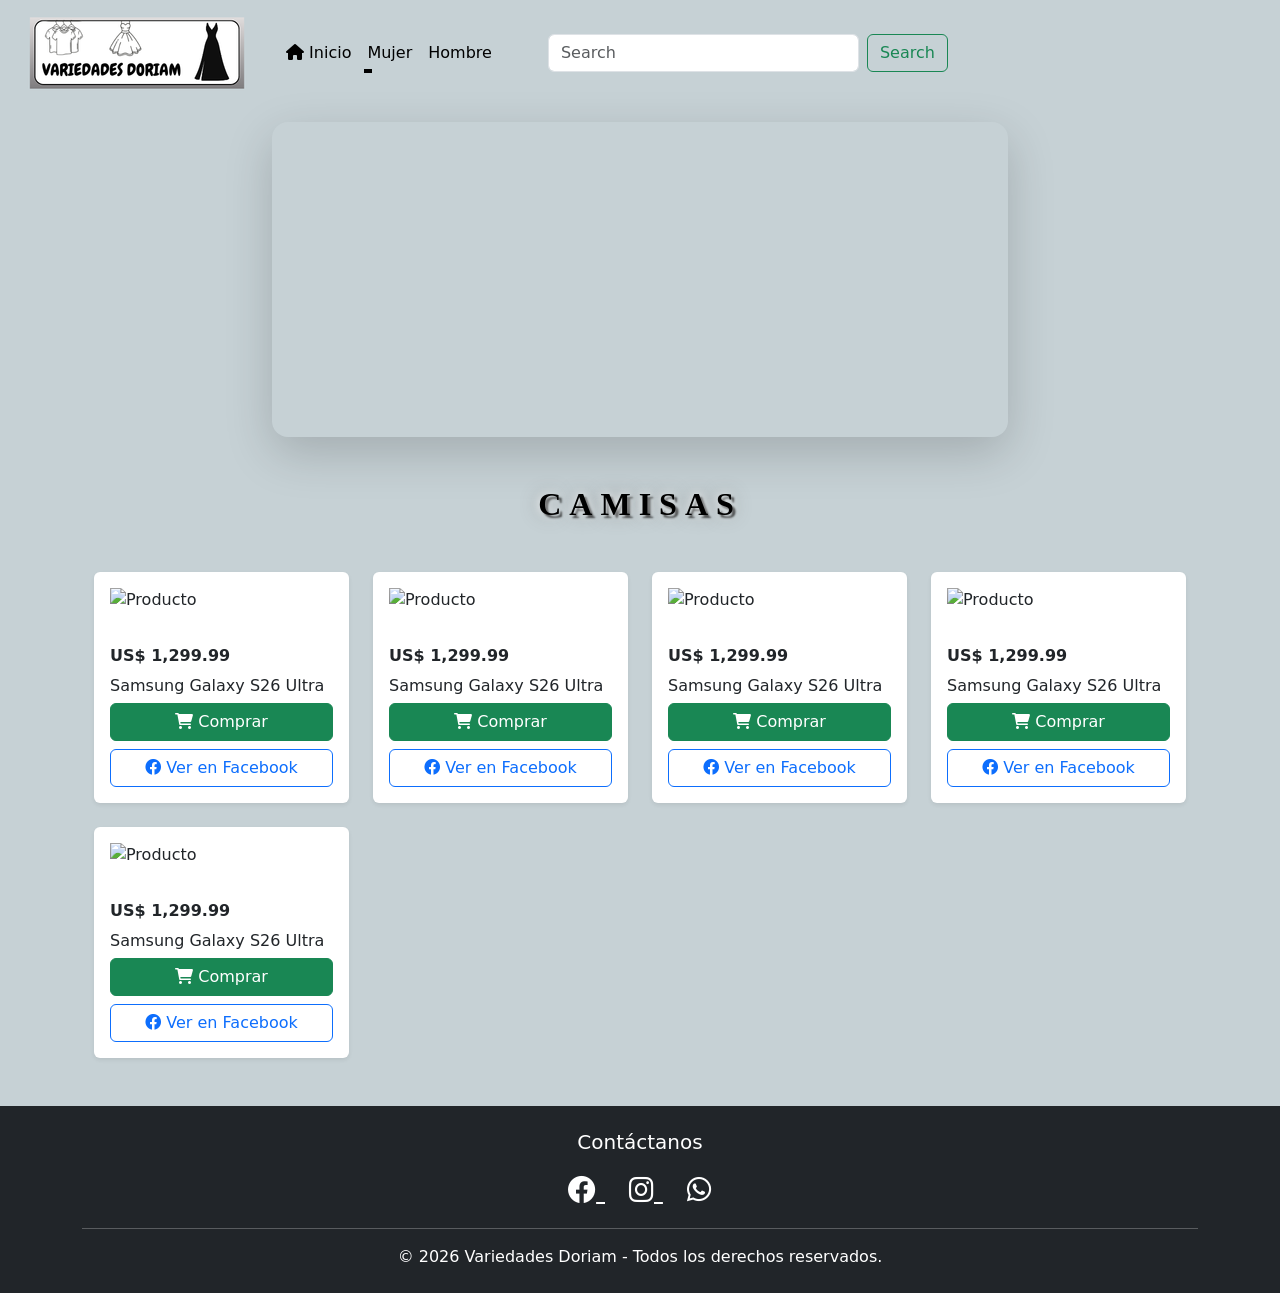
==== camisas/index.html @ 2f4d7950 "quitando el .HTML quitando el .HTML" ====
<!DOCTYPE html>
<html lang="en">

<head>
    <meta charset="UTF-8">
    <meta name="viewport" content="width=device-width, initial-scale=1.0">
    <title> Camisas - Variedades Doriam </title>


    <link href="https://cdn.jsdelivr.net/npm/bootstrap@5.3.0/dist/css/bootstrap.min.css" rel="stylesheet">
    <link rel="stylesheet" href="../css/estilos.css">

</head>

<body>

    <!--Navbar-->
    <nav class="navbar navbar-expand-lg mi-navbar">
        <div class="container-fluid">
            <a class="navbar-brand" href="./">
                <img src="../logo/Logo.png" alt="">
            </a>
            <button class="navbar-toggler" type="button" data-bs-toggle="collapse"
                data-bs-target="#navbarSupportedContent" aria-controls="navbarSupportedContent" aria-expanded="false"
                aria-label="Toggle navigation">
                <span class="navbar-toggler-icon"></span>
            </button>
            <div class="collapse navbar-collapse" id="navbarSupportedContent">
                <ul class="navbar-nav mb-2 mb-lg-0">
                    <li class="nav-item">
                        <a class="nav-link active" aria-current="page" href="./"><i
                                class="fa-solid fa-house"></i> Inicio</a>
                    </li>
                    <li class="nav-item active dropdown">
                        <a class="nav-link active dropdown-toggle" href="#" role="button" data-bs-toggle="dropdown"
                            aria-expanded="false">
                            Mujer
                        </a>
                        <ul class="dropdown-menu">
                            <li><a class="dropdown-item" href="../vestidos/">Vestidos</a></li>
                            <li><a class="dropdown-item" href="../faldas/">Faldas</a></li>
                            <li><a class="dropdown-item" href="camisas"> Camisas</a></li>
                    </li>
                </ul>
                </li>
                <li class="nav-item">
                    <a class="nav-link active" href="Hombre.html">Hombre</a>
                </li>
                </ul>
                <form class="d-flex ms-5" role="search" style="width: 400px;">
                    <input class="form-control me-2" type="search" id="inputBusqueda" placeholder="Search"
                        aria-label="Search" />
                    <button class="btn btn-outline-success" type="submit">Search</button>
                </form>


            </div>
        </div>
    </nav>




    <!--Vdeo-->
    <div class="container mt-3">
        <div class="row justify-content-center">
            <div class="col-md-10 col-lg-8">
                <div class="ratio ratio-21x9 shadow-lg rounded-4 overflow-hidden">
                    <video autoplay muted loop playsinline>
                        <source src="../Video/VideoLogo.mp4" type="video/mp4">
                    </video>
                </div>
            </div>
        </div>
    </div>


    <!--Tarjetas-->
    <div class="container mt-5">
        <h2 class="text-center mb-5 fw-bold titulo-diseno">CAMISAS</h2>


        <div class="container mt-5">
            <div class="row g-4">
                <div class="col-6 col-md-4 col-lg-3">
                    <div class="card h-100 border-0 shadow-sm tarjeta-producto">
                        <div class="position-relative">
                            <img src="tu-imagen.jpg" class="card-img-top p-3" alt="Producto">

                        </div>
                        <div class="card-body">
                            <p class="text-dark fw-bold mb-0">US$ 1,299.99</p>
                            <h6 class="card-title mt-2">Samsung Galaxy S26 Ultra</h6>
                            <div class="d-grid gap-2 mb-2">
                                <button class="btn btn-success" type="button">
                                    <i class="fa-solid fa-cart-shopping"></i> Comprar
                                </button>
                            </div>
                            <div class="d-grid gap-2">
                                <a href="#" class="btn btn-outline-primary">
                                    <i class="fa-brands fa-facebook"></i> Ver en Facebook
                                </a>
                            </div>
                        </div>
                    </div>
                </div>





                <!--Tarjeta2-->
                <div class="col-6 col-md-4 col-lg-3">
                    <div class="card h-100 border-0 shadow-sm tarjeta-producto">
                        <div class="position-relative">
                            <img src="tu-imagen.jpg" class="card-img-top p-3" alt="Producto">

                        </div>
                        <div class="card-body">
                            <p class="text-dark fw-bold mb-0">US$ 1,299.99</p>
                            <h6 class="card-title mt-2">Samsung Galaxy S26 Ultra</h6>
                            <div class="d-grid gap-2 mb-2">
                                <button class="btn btn-success" type="button">
                                    <i class="fa-solid fa-cart-shopping"></i> Comprar
                                </button>
                            </div>
                            <div class="d-grid gap-2">
                                <a href="#" class="btn btn-outline-primary">
                                    <i class="fa-brands fa-facebook"></i> Ver en Facebook
                                </a>
                            </div>
                        </div>
                    </div>
                </div>



                <!--Tarjeta3-->
                <div class="col-6 col-md-4 col-lg-3">
                    <div class="card h-100 border-0 shadow-sm tarjeta-producto">
                        <div class="position-relative">
                            <img src="tu-imagen.jpg" class="card-img-top p-3" alt="Producto">

                        </div>
                        <div class="card-body">
                            <p class="text-dark fw-bold mb-0">US$ 1,299.99</p>
                            <h6 class="card-title mt-2">Samsung Galaxy S26 Ultra</h6>
                            <div class="d-grid gap-2 mb-2">
                                <button class="btn btn-success" type="button">
                                    <i class="fa-solid fa-cart-shopping"></i> Comprar
                                </button>
                            </div>
                            <div class="d-grid gap-2">
                                <a href="#" class="btn btn-outline-primary">
                                    <i class="fa-brands fa-facebook"></i> Ver en Facebook
                                </a>
                            </div>
                        </div>
                    </div>
                </div>




                <!--Tarjeta4-->
                <div class="col-6 col-md-4 col-lg-3">
                    <div class="card h-100 border-0 shadow-sm tarjeta-producto">
                        <div class="position-relative">
                            <img src="tu-imagen.jpg" class="card-img-top p-3" alt="Producto">

                        </div>
                        <div class="card-body">
                            <p class="text-dark fw-bold mb-0">US$ 1,299.99</p>
                            <h6 class="card-title mt-2">Samsung Galaxy S26 Ultra</h6>
                            <div class="d-grid gap-2 mb-2">
                                <button class="btn btn-success" type="button">
                                    <i class="fa-solid fa-cart-shopping"></i> Comprar
                                </button>
                            </div>
                            <div class="d-grid gap-2">
                                <a href="#" class="btn btn-outline-primary">
                                    <i class="fa-brands fa-facebook"></i> Ver en Facebook
                                </a>
                            </div>
                        </div>
                    </div>
                </div>


                <!--Tarjeta5-->
                <div class="col-6 col-md-4 col-lg-3">
                    <div class="card h-100 border-0 shadow-sm tarjeta-producto">
                        <div class="position-relative">
                            <img src="tu-imagen.jpg" class="card-img-top p-3" alt="Producto">

                        </div>
                        <div class="card-body">
                            <p class="text-dark fw-bold mb-0">US$ 1,299.99</p>
                            <h6 class="card-title mt-2">Samsung Galaxy S26 Ultra</h6>
                            <div class="d-grid gap-2 mb-2">
                                <button class="btn btn-success" type="button">
                                    <i class="fa-solid fa-cart-shopping"></i> Comprar
                                </button>
                            </div>
                            <div class="d-grid gap-2">
                                <a href="#" class="btn btn-outline-primary">
                                    <i class="fa-brands fa-facebook"></i> Ver en Facebook
                                </a>
                            </div>
                        </div>
                    </div>
                </div>




            </div>
        </div>
    </div>




















    <!--Footer-->
    <footer class="bg-dark text-white pt-4 pb-2 mt-5">
        <div class="container text-center">
            <h5 class="mb-3">Contáctanos</h5>

            <div class="mb-3">
                <a href="https://www.facebook.com/share/1BS9WmBLw5/?mibextid=wwXIfr" target="_blank"
                    class="text-white me-4 fs-3">
                    <i class="fab fa-facebook"></i>
                </a>
                <a href="https://www.instagram.com/dav_hnz/" target="_blank" class="text-white me-4 fs-3">
                    <i class="fab fa-instagram"></i>
                </a>
                <a href="https://wa.me/50379425930" target="_blank" class="text-white fs-3">
                    <i class="fab fa-whatsapp"></i>
                </a>
            </div>

            <hr class="bg-white">
            <p>&copy; 2026 Variedades Doriam - Todos los derechos reservados.</p>
        </div>
    </footer>










    <script src="https://cdn.jsdelivr.net/npm/bootstrap@5.3.0/dist/js/bootstrap.bundle.min.js"></script>
    <script src="../js/buscador.js"></script>
    <link rel="stylesheet" href="https://cdnjs.cloudflare.com/ajax/libs/font-awesome/6.0.0/css/all.min.css">
</body>

</html>
---- css/estilos.css ----
body {
    background-color: #C6D1D5;
}

mi-navbar{
     background-color: #C6D1D5;
}

.nav-link {
    transition: all 0.3s ease; /* Esta es la clave: hace que el cambio no sea de golpe, sino suave */
    position: relative;
}

.nav-link:hover {
    color: black !important; /* Cambia a verde (o el color del logo) */
    transform: scale(1.1);      /* Crece un poquito (10%) */
}

.nav-link::after {
    content: '';
    position: absolute;
    width: 0;
    height: 2px;
    bottom: 0;
    left: 0;
    background-color: black;
    transition: width 0.3s;
}

.nav-link:hover::after {
    width: 100%; /* La rayita se extiende al pasar el mouse */
}

.btn-outline-success {
    transition: transform 0.2s;
}

.btn-outline-success:hover {
    background-color: black !important;
    color: white !important;
    transform: translateY(-3px); /* El botón "salta" un poquito hacia arriba */
    box-shadow: 0 4px 8px rgba(0,0,0,0.2); /* Le da una sombra para que parezca que flota */
}


.titulo-diseno{
   color: black; /* Un morado vibrante */
    text-transform: uppercase;
    font-family: 'Georgia', serif; /* Una letra con remates ayuda al look */
    letter-spacing: 8px;
    font-weight: 900;
    text-shadow: 
        0 0 10px white,
        0 0 20px gray,
        3px 3px 2px rgba(0, 0, 0, 0.8);
    transition: 0.3s;
}

.titulo-diseno:hover{
    color: black;
    text-shadow: 0 0 40px black;
}

/* Esto obliga a todas las fotos a medir lo mismo */
.tarjeta-producto .card-img-top {
    height: 300px; /* Ajusta esta altura a tu gusto */
    object-fit: cover; /* Recorta la imagen para que llene el espacio sin estirarse */
    width: 100%;
}
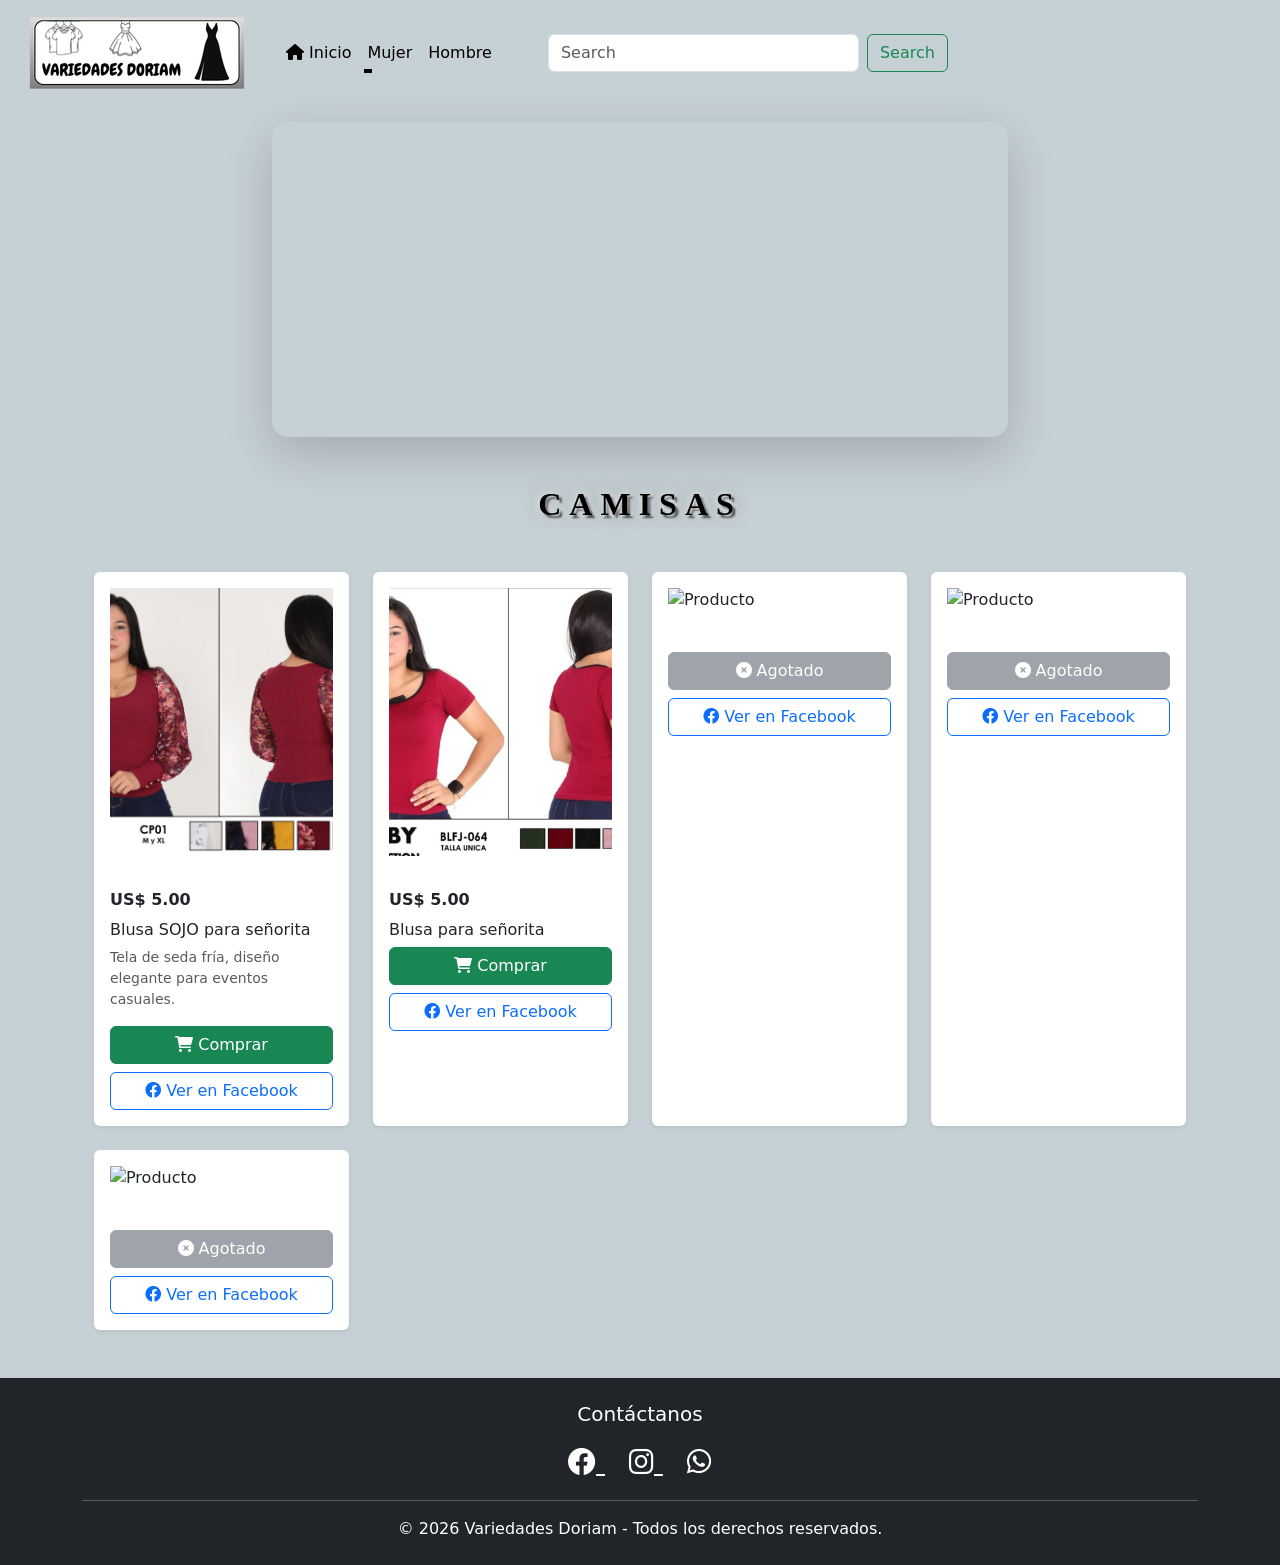
==== commit f65a28c6: "Cambio en archivos camisas" ====
--- a/camisas/index.html
+++ b/camisas/index.html
@@ -17,7 +17,7 @@
     <!--Navbar-->
     <nav class="navbar navbar-expand-lg mi-navbar">
         <div class="container-fluid">
-            <a class="navbar-brand" href="./">
+            <a class="navbar-brand" href="../">
                 <img src="../logo/Logo.png" alt="">
             </a>
             <button class="navbar-toggler" type="button" data-bs-toggle="collapse"
@@ -28,8 +28,8 @@
             <div class="collapse navbar-collapse" id="navbarSupportedContent">
                 <ul class="navbar-nav mb-2 mb-lg-0">
                     <li class="nav-item">
-                        <a class="nav-link active" aria-current="page" href="./"><i
-                                class="fa-solid fa-house"></i> Inicio</a>
+                        <a class="nav-link active" aria-current="page" href="../"><i class="fa-solid fa-house"></i>
+                            Inicio</a>
                     </li>
                     <li class="nav-item active dropdown">
                         <a class="nav-link active dropdown-toggle" href="#" role="button" data-bs-toggle="dropdown"
@@ -39,12 +39,13 @@
                         <ul class="dropdown-menu">
                             <li><a class="dropdown-item" href="../vestidos/">Vestidos</a></li>
                             <li><a class="dropdown-item" href="../faldas/">Faldas</a></li>
-                            <li><a class="dropdown-item" href="camisas"> Camisas</a></li>
+                            <li><a class="dropdown-item" href="../camisas/"> Camisas</a></li>
+                            <li><a class="dropdown-item" href="../pantalones/">Pantalones</a></li>
                     </li>
                 </ul>
                 </li>
                 <li class="nav-item">
-                    <a class="nav-link active" href="Hombre.html">Hombre</a>
+                    <a class="nav-link active" href="../Hombre/">Hombre</a>
                 </li>
                 </ul>
                 <form class="d-flex ms-5" role="search" style="width: 400px;">
@@ -82,18 +83,78 @@
 
         <div class="container mt-5">
             <div class="row g-4">
-                <div class="col-6 col-md-4 col-lg-3">
+                <div class="col-12 col-md-6 col-lg-3">
+                    <div class="card h-100 border-0 shadow-sm tarjeta-producto">
+                        <div class="position-relative">
+                            <img src="../Mujer/Blusa.jpeg" class="card-img-top p-3" alt="Producto">
+
+                        </div>
+                        <div class="card-body">
+                            <p class="text-dark fw-bold mb-0">US$ 5.00</p>
+                            <h6 class="card-title mt-2">Blusa SOJO para señorita</h6>
+                            <p class="card-text small text-muted mb-3">
+                                Tela de seda fría, diseño elegante para eventos casuales.
+                            </p>
+                            <div class="d-grid gap-2 mb-2">
+                                <a href="https://wa.me/50379425930?text=Hola, me interesa la Blusa para señorita"
+                                    target="_blank" class="btn btn-success">
+                                    <i class="fa-solid fa-cart-shopping"></i> Comprar
+                                </a>
+                            </div>
+                            <div class="d-grid gap-2">
+                                <a href="#" class="btn btn-outline-primary">
+                                    <i class="fa-brands fa-facebook"></i> Ver en Facebook
+                                </a>
+                            </div>
+                        </div>
+                    </div>
+                </div>
+
+
+
+
+
+                <!--Tarjeta2-->
+                <div class="col-12 col-md-6 col-lg-3">
+                    <div class="card h-100 border-0 shadow-sm tarjeta-producto">
+                        <div class="position-relative">
+                            <img src="../Mujer/blusa1.jpeg" class="card-img-top p-3" alt="Producto">
+
+                        </div>
+                        <div class="card-body">
+                            <p class="text-dark fw-bold mb-0">US$ 5.00</p>
+                            <h6 class="card-title mt-2">Blusa para señorita</h6>
+                            <div class="d-grid gap-2 mb-2">
+                                <a href="https://wa.me/50379425930?text=Hola, me interesa la Blusa para señorita"
+                                    target="_blank" class="btn btn-success">
+                                    <i class="fa-solid fa-cart-shopping"></i> Comprar
+                                </a>
+                            </div>
+                            <div class="d-grid gap-2">
+                                <a href="#" class="btn btn-outline-primary">
+                                    <i class="fa-brands fa-facebook"></i> Ver en Facebook
+                                </a>
+                            </div>
+                        </div>
+                    </div>
+                </div>
+
+
+
+                <!--Tarjeta3-->
+                <div class="col-12 col-md-6 col-lg-3">
                     <div class="card h-100 border-0 shadow-sm tarjeta-producto">
                         <div class="position-relative">
                             <img src="tu-imagen.jpg" class="card-img-top p-3" alt="Producto">
 
                         </div>
                         <div class="card-body">
-                            <p class="text-dark fw-bold mb-0">US$ 1,299.99</p>
-                            <h6 class="card-title mt-2">Samsung Galaxy S26 Ultra</h6>
-                            <div class="d-grid gap-2 mb-2">
-                                <button class="btn btn-success" type="button">
-                                    <i class="fa-solid fa-cart-shopping"></i> Comprar
+                            <p class="text-dark fw-bold mb-0"></p>
+                            <h6 class="card-title mt-2"></h6>
+                            <div class="d-grid gap-2 mb-2">
+
+                                <button class="btn btn-secondary w-100" disabled>
+                                    <i class="fa-solid fa-circle-xmark"></i> Agotado
                                 </button>
                             </div>
                             <div class="d-grid gap-2">
@@ -108,20 +169,20 @@
 
 
 
-
-                <!--Tarjeta2-->
-                <div class="col-6 col-md-4 col-lg-3">
+                <!--Tarjeta4-->
+                <div class="col-12 col-md-6 col-lg-3">
                     <div class="card h-100 border-0 shadow-sm tarjeta-producto">
                         <div class="position-relative">
                             <img src="tu-imagen.jpg" class="card-img-top p-3" alt="Producto">
 
                         </div>
                         <div class="card-body">
-                            <p class="text-dark fw-bold mb-0">US$ 1,299.99</p>
-                            <h6 class="card-title mt-2">Samsung Galaxy S26 Ultra</h6>
-                            <div class="d-grid gap-2 mb-2">
-                                <button class="btn btn-success" type="button">
-                                    <i class="fa-solid fa-cart-shopping"></i> Comprar
+                            <p class="text-dark fw-bold mb-0"></p>
+                            <h6 class="card-title mt-2"></h6>
+                            <div class="d-grid gap-2 mb-2">
+
+                                <button class="btn btn-secondary w-100" disabled>
+                                    <i class="fa-solid fa-circle-xmark"></i> Agotado
                                 </button>
                             </div>
                             <div class="d-grid gap-2">
@@ -134,72 +195,20 @@
                 </div>
 
 
-
-                <!--Tarjeta3-->
-                <div class="col-6 col-md-4 col-lg-3">
+                <!--Tarjeta5-->
+                <div class="col-12 col-md-6 col-lg-3">
                     <div class="card h-100 border-0 shadow-sm tarjeta-producto">
                         <div class="position-relative">
                             <img src="tu-imagen.jpg" class="card-img-top p-3" alt="Producto">
 
                         </div>
                         <div class="card-body">
-                            <p class="text-dark fw-bold mb-0">US$ 1,299.99</p>
-                            <h6 class="card-title mt-2">Samsung Galaxy S26 Ultra</h6>
-                            <div class="d-grid gap-2 mb-2">
-                                <button class="btn btn-success" type="button">
-                                    <i class="fa-solid fa-cart-shopping"></i> Comprar
-                                </button>
-                            </div>
-                            <div class="d-grid gap-2">
-                                <a href="#" class="btn btn-outline-primary">
-                                    <i class="fa-brands fa-facebook"></i> Ver en Facebook
-                                </a>
-                            </div>
-                        </div>
-                    </div>
-                </div>
-
-
-
-
-                <!--Tarjeta4-->
-                <div class="col-6 col-md-4 col-lg-3">
-                    <div class="card h-100 border-0 shadow-sm tarjeta-producto">
-                        <div class="position-relative">
-                            <img src="tu-imagen.jpg" class="card-img-top p-3" alt="Producto">
-
-                        </div>
-                        <div class="card-body">
-                            <p class="text-dark fw-bold mb-0">US$ 1,299.99</p>
-                            <h6 class="card-title mt-2">Samsung Galaxy S26 Ultra</h6>
-                            <div class="d-grid gap-2 mb-2">
-                                <button class="btn btn-success" type="button">
-                                    <i class="fa-solid fa-cart-shopping"></i> Comprar
-                                </button>
-                            </div>
-                            <div class="d-grid gap-2">
-                                <a href="#" class="btn btn-outline-primary">
-                                    <i class="fa-brands fa-facebook"></i> Ver en Facebook
-                                </a>
-                            </div>
-                        </div>
-                    </div>
-                </div>
-
-
-                <!--Tarjeta5-->
-                <div class="col-6 col-md-4 col-lg-3">
-                    <div class="card h-100 border-0 shadow-sm tarjeta-producto">
-                        <div class="position-relative">
-                            <img src="tu-imagen.jpg" class="card-img-top p-3" alt="Producto">
-
-                        </div>
-                        <div class="card-body">
-                            <p class="text-dark fw-bold mb-0">US$ 1,299.99</p>
-                            <h6 class="card-title mt-2">Samsung Galaxy S26 Ultra</h6>
-                            <div class="d-grid gap-2 mb-2">
-                                <button class="btn btn-success" type="button">
-                                    <i class="fa-solid fa-cart-shopping"></i> Comprar
+                            <p class="text-dark fw-bold mb-0"></p>
+                            <h6 class="card-title mt-2"></h6>
+                            <div class="d-grid gap-2 mb-2">
+
+                                <button class="btn btn-secondary w-100" disabled>
+                                    <i class="fa-solid fa-circle-xmark"></i> Agotado
                                 </button>
                             </div>
                             <div class="d-grid gap-2">
--- a/css/estilos.css
+++ b/css/estilos.css
@@ -68,5 +68,8 @@
     width: 100%;
 }
 
+.text-color:hover{
+     color: black;
+    text-shadow: 0 0 40px darkred;
+}
 
-
